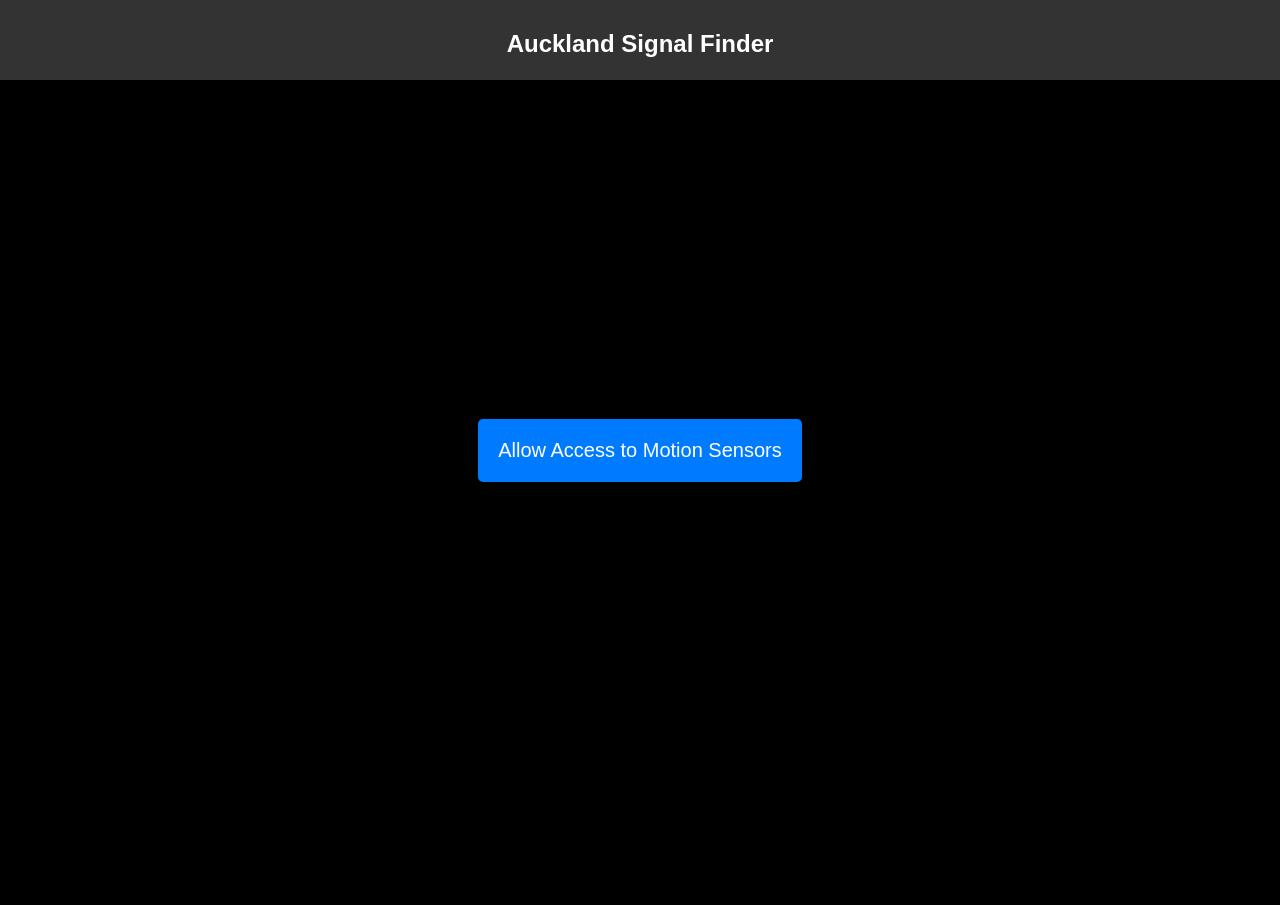
==== index.html @ 677bcf5b "Inital commit Signal Finder PWA project" ====
<!DOCTYPE html>
<html lang="en">

<head>
    <meta charset="UTF-8">
    <meta name="viewport" content="width=device-width, initial-scale=1.0">
    <link rel="icon" type="image/png" href="icon.png">
    <link rel="manifest" href="manifest.json">
    <title>Auckland Signal Finder</title>
    <style>
        body,
        html {
            height: 100dvh;
            width: 100dvw;
            margin: 0;
            font-family: Arial, sans-serif;
            background-color: black;
            display: flex;
            justify-content: center;
            align-items: center;
            overflow: hidden;
        }

        .header {
            position: fixed;
            top: 0;
            left: 0;
            width: 100vw;
            height: 60px;
            background-color: #333;
            color: white;
            padding: 10px 0;
            text-align: center;
            z-index: 1000;
        }

        .container {
            margin-top: 70px;
            padding-top: 10px;
            padding-bottom: 10px;
            display: flex;
            flex-direction: column;
            align-items: center;
            justify-content: center;
            height: calc(100vh - 80px);
            width: 100vw;
        }

        .row {
            display: flex;
            justify-content: space-evenly;
            align-items: center;
            margin-bottom: 50px;
            width: 100%;
        }

        .row:last-child {
            margin-bottom: 0;
        }

        .arrow-container {
            position: relative;
            display: flex;
            flex-direction: column;
            align-items: center;
        }

        .arrow {
            width: 100px;
            height: 100px;
            background: url('arrow.png') center/contain no-repeat;
            transform-origin: center;
        }

        #north {
            width: 175px;
            height: 175px;
            background: url('arrow-north.png') center/contain no-repeat;
            transform-origin: center;
        }

        .arrow-name {
            color: white;
            font-size: 14px;
            font-weight: bold;
            margin-top: 5px;
        }

        .info {
            color: white;
            font-size: 12px;
            text-align: center;
            margin-top: 5px;
        }

        .splash-screen {
            position: absolute;
            width: 100%;
            height: 100%;
            background: black;
            display: flex;
            justify-content: center;
            align-items: center;
            text-align: center;
            z-index: 10;
        }

        .permission-button {
            padding: 20px;
            font-size: 20px;
            cursor: pointer;
            background: #007BFF;
            color: white;
            border: none;
            border-radius: 5px;
        }
    </style>
</head>

<body>
    <div class="splash-screen">
        <button class="permission-button" id="requestPermission">Allow Access to Motion Sensors</button>
    </div>
    <div class="header">
        <h2>Auckland Signal Finder</h2>
    </div>
    <div class="container">
        <div class="row">
            <div class="arrow-container">
                <div class="arrow" id="waiatarua"></div>
                <div class="info" id="waiatarua-info"></div>
                <div class="arrow-name">Waiatarua</div>
            </div>
            <div class="arrow-container">
                <div class="arrow" id="skytower"></div>
                <div class="info" id="skytower-info"></div>
                <div class="arrow-name">Sky Tower</div>
            </div>
        </div>
        <div class="row">
            <div class="arrow-container">
                <div class="arrow" id="north"></div>
            </div>
        </div>
        <div class="row">
            <div class="arrow-container">
                <div class="arrow" id="pinehill"></div>
                <div class="info" id="pinehill-info"></div>
                <div class="arrow-name">Pine Hill</div>
            </div>
            <div class="arrow-container">
                <div class="arrow" id="remuera"></div>
                <div class="info" id="remuera-info"></div>
                <div class="arrow-name">Remuera</div>
            </div>
        </div>
    </div>

    <script>
        document.getElementById('requestPermission').addEventListener('click', async function () {
            try {
                if (typeof DeviceOrientationEvent.requestPermission === 'function') {
                    const permissionState = await DeviceOrientationEvent.requestPermission();
                    if (permissionState === 'granted') {
                        activateOrientation();
                        document.querySelector('.splash-screen').style.display = 'none';
                    } else {
                        alert('Permission not granted');
                    }
                } else {
                    // For browsers that do not require explicit permission request
                    activateOrientation();
                    document.querySelector('.splash-screen').style.display = 'none';
                }
            } catch (error) {
                console.error(error);
                alert('Error requesting permission: ' + error.message);
            }
        });

        function activateOrientation() {
            const arrows = document.querySelectorAll('.arrow');
            const declination = -20.25; // Magnetic declination for Auckland, NZ

            navigator.geolocation.getCurrentPosition(function (position) {
                const userCoords = {
                    lat: position.coords.latitude,
                    lng: position.coords.longitude
                };

                window.addEventListener("deviceorientation", function (event) {
                    const rotation = event.webkitCompassHeading || event.alpha || 0;
                    const trueRotation = rotation - declination; // Adjust rotation for magnetic declination

                    arrows.forEach((arrow, index) => {
                        const id = arrow.id;
                        const targetCoords = {
                            'waiatarua': { lat: -36.9262519, lng: 174.5679983 },
                            'skytower': { lat: -36.8493698, lng: 174.7586989 },
                            'north': userCoords,
                            'pinehill': { lat: -36.7330696, lng: 174.734787 },
                            'remuera': { lat: -36.8810292, lng: 174.8005929 }
                        }[id];

                        if (targetCoords) {
                            const { bearing, distance } = calculateBearingAndDistance(userCoords, targetCoords);
                            const arrowRotation = 360 + (bearing - trueRotation);
                            arrow.style.transform = `rotate(${arrowRotation}deg)`;
                            const infoDiv = document.getElementById(`${id}-info`);
                            if (id !== 'north') {
                                infoDiv.innerHTML = `<div>Bearing: ${Math.round(bearing)}°</div><div>Distance: ${Math.round(distance)} km</div>`;
                            }
                        }
                    });
                }, true);
            });
        }

        function calculateBearingAndDistance(fromCoords, toCoords) {
            const R = 6371; // Earth's radius in kilometers
            const lat1 = toRadians(fromCoords.lat);
            const lon1 = toRadians(fromCoords.lng);
            const lat2 = toRadians(toCoords.lat);
            const lon2 = toRadians(toCoords.lng);

            const dLat = lat2 - lat1;
            const dLon = lon2 - lon1;

            const a = Math.sin(dLat / 2) * Math.sin(dLat / 2) +
                Math.cos(lat1) * Math.cos(lat2) *
                Math.sin(dLon / 2) * Math.sin(dLon / 2);
            const c = 2 * Math.atan2(Math.sqrt(a), Math.sqrt(1 - a));
            const distance = R * c;

            const y = Math.sin(dLon) * Math.cos(lat2);
            const x = Math.cos(lat1) * Math.sin(lat2) -
                Math.sin(lat1) * Math.cos(lat2) * Math.cos(dLon);
            const bearing = Math.atan2(y, x) * 180 / Math.PI;

            return { bearing: (bearing + 360) % 360, distance };
        }

        function toRadians(degrees) {
            return degrees * Math.PI / 180;
        }

        window.addEventListener('load', function () {
            if ('serviceWorker' in navigator) {
                navigator.serviceWorker.register('service-worker.js')
                    .then(function (registration) {
                        console.log('ServiceWorker registration successful with scope: ', registration.scope);
                    })
                    .catch(function (err) {
                        console.log('ServiceWorker registration failed: ', err);
                    });
            }
        });
    </script>
</body>

</html>
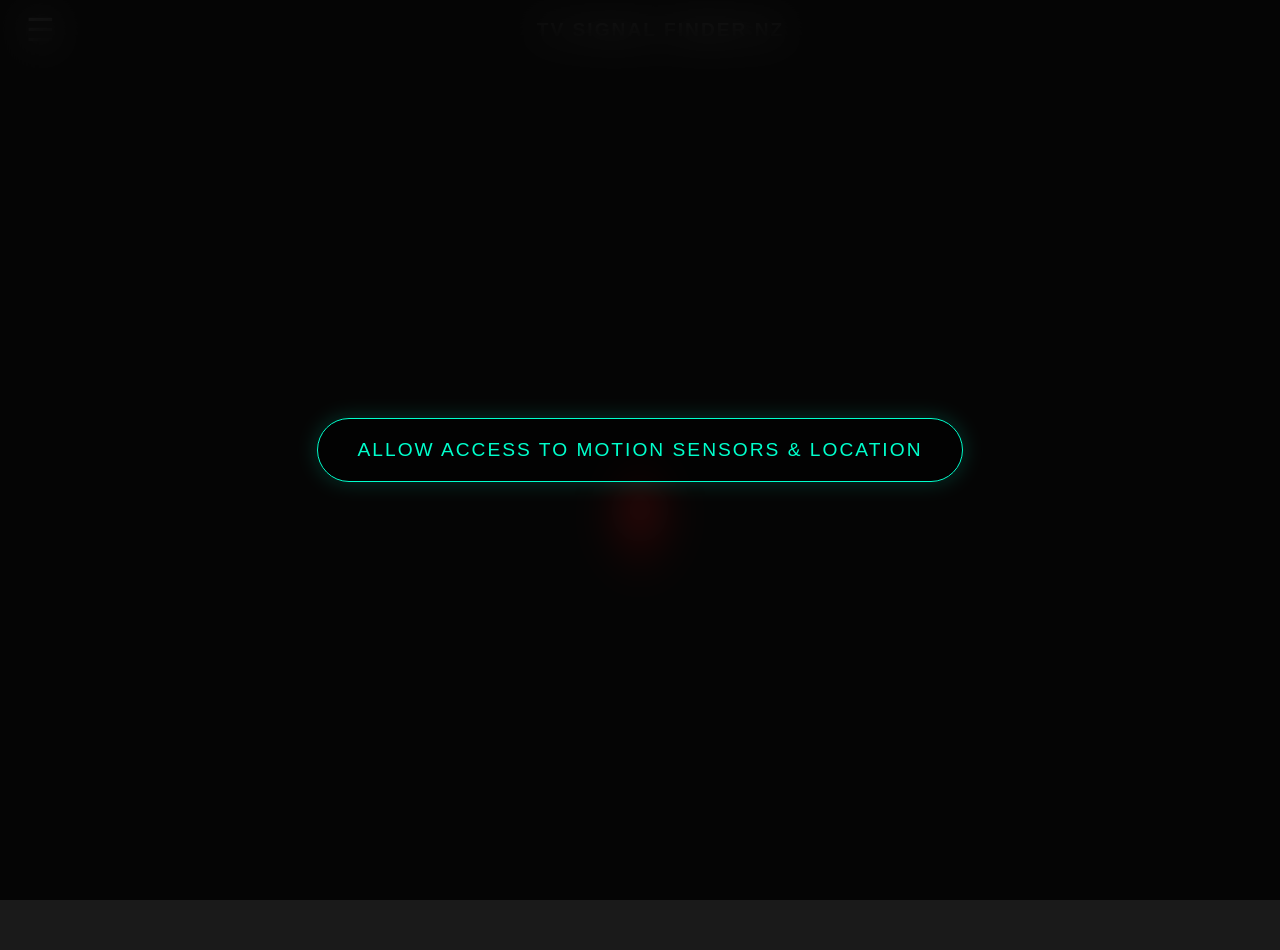
==== commit f2d22215: "Inital commit for Signal Finder" ====
--- a/index.html
+++ b/index.html
@@ -1,261 +1,83 @@
 <!DOCTYPE html>
 <html lang="en">
+  <head>
+    <meta charset="UTF-8" />
+    <meta name="viewport" content="width=device-width, initial-scale=1.0" />
+    <link rel="icon" type="image/png" href="icon.png" />
+    <link rel="manifest" href="manifest.json" />
+    <link rel="canonical" href="https://signalfinder.bettermediahub.com/" />
+    <title>Signal Finder</title>
+    <link rel="stylesheet" href="style.css" />
+  </head>
 
-<head>
-    <meta charset="UTF-8">
-    <meta name="viewport" content="width=device-width, initial-scale=1.0">
-    <link rel="icon" type="image/png" href="icon.png">
-    <link rel="manifest" href="manifest.json">
-    <title>Auckland Signal Finder</title>
-    <style>
-        body,
-        html {
-            height: 100dvh;
-            width: 100dvw;
-            margin: 0;
-            font-family: Arial, sans-serif;
-            background-color: black;
-            display: flex;
-            justify-content: center;
-            align-items: center;
-            overflow: hidden;
-        }
+  <body>
+    <!-- NEW: Backdrop for closing the menu by clicking outside -->
+    <div id="menuBackdrop"></div>
 
-        .header {
-            position: fixed;
-            top: 0;
-            left: 0;
-            width: 100vw;
-            height: 60px;
-            background-color: #333;
-            color: white;
-            padding: 10px 0;
-            text-align: center;
-            z-index: 1000;
-        }
-
-        .container {
-            margin-top: 70px;
-            padding-top: 10px;
-            padding-bottom: 10px;
-            display: flex;
-            flex-direction: column;
-            align-items: center;
-            justify-content: center;
-            height: calc(100vh - 80px);
-            width: 100vw;
-        }
-
-        .row {
-            display: flex;
-            justify-content: space-evenly;
-            align-items: center;
-            margin-bottom: 50px;
-            width: 100%;
-        }
-
-        .row:last-child {
-            margin-bottom: 0;
-        }
-
-        .arrow-container {
-            position: relative;
-            display: flex;
-            flex-direction: column;
-            align-items: center;
-        }
-
-        .arrow {
-            width: 100px;
-            height: 100px;
-            background: url('arrow.png') center/contain no-repeat;
-            transform-origin: center;
-        }
-
-        #north {
-            width: 175px;
-            height: 175px;
-            background: url('arrow-north.png') center/contain no-repeat;
-            transform-origin: center;
-        }
-
-        .arrow-name {
-            color: white;
-            font-size: 14px;
-            font-weight: bold;
-            margin-top: 5px;
-        }
-
-        .info {
-            color: white;
-            font-size: 12px;
-            text-align: center;
-            margin-top: 5px;
-        }
-
-        .splash-screen {
-            position: absolute;
-            width: 100%;
-            height: 100%;
-            background: black;
-            display: flex;
-            justify-content: center;
-            align-items: center;
-            text-align: center;
-            z-index: 10;
-        }
-
-        .permission-button {
-            padding: 20px;
-            font-size: 20px;
-            cursor: pointer;
-            background: #007BFF;
-            color: white;
-            border: none;
-            border-radius: 5px;
-        }
-    </style>
-</head>
-
-<body>
+    <!-- Splash Screen (Permission Gate) -->
     <div class="splash-screen">
-        <button class="permission-button" id="requestPermission">Allow Access to Motion Sensors</button>
-    </div>
-    <div class="header">
-        <h2>Auckland Signal Finder</h2>
-    </div>
-    <div class="container">
-        <div class="row">
-            <div class="arrow-container">
-                <div class="arrow" id="waiatarua"></div>
-                <div class="info" id="waiatarua-info"></div>
-                <div class="arrow-name">Waiatarua</div>
-            </div>
-            <div class="arrow-container">
-                <div class="arrow" id="skytower"></div>
-                <div class="info" id="skytower-info"></div>
-                <div class="arrow-name">Sky Tower</div>
-            </div>
-        </div>
-        <div class="row">
-            <div class="arrow-container">
-                <div class="arrow" id="north"></div>
-            </div>
-        </div>
-        <div class="row">
-            <div class="arrow-container">
-                <div class="arrow" id="pinehill"></div>
-                <div class="info" id="pinehill-info"></div>
-                <div class="arrow-name">Pine Hill</div>
-            </div>
-            <div class="arrow-container">
-                <div class="arrow" id="remuera"></div>
-                <div class="info" id="remuera-info"></div>
-                <div class="arrow-name">Remuera</div>
-            </div>
-        </div>
+      <button class="permission-button" id="requestPermission">
+        Allow Access to Motion Sensors & Location
+      </button>
     </div>
 
-    <script>
-        document.getElementById('requestPermission').addEventListener('click', async function () {
-            try {
-                if (typeof DeviceOrientationEvent.requestPermission === 'function') {
-                    const permissionState = await DeviceOrientationEvent.requestPermission();
-                    if (permissionState === 'granted') {
-                        activateOrientation();
-                        document.querySelector('.splash-screen').style.display = 'none';
-                    } else {
-                        alert('Permission not granted');
-                    }
-                } else {
-                    // For browsers that do not require explicit permission request
-                    activateOrientation();
-                    document.querySelector('.splash-screen').style.display = 'none';
-                }
-            } catch (error) {
-                console.error(error);
-                alert('Error requesting permission: ' + error.message);
-            }
-        });
+    <!-- Off-Canvas Menu -->
+    <div id="sideMenu">
+      <ul>
+        <li style="font-weight: bold; font-size: 1.1em; padding-bottom: 5px">
+          Filter Transmitters
+        </li>
+        <li>
+          <select id="areaSelect">
+            <option value="all">Closest 4 (Any Area)</option>
+          </select>
+        </li>
+        <li><a href="#" id="aboutLink">About This PWA</a></li>
+      </ul>
+    </div>
 
-        function activateOrientation() {
-            const arrows = document.querySelectorAll('.arrow');
-            const declination = -20.25; // Magnetic declination for Auckland, NZ
+    <!-- Header -->
+    <div class="header">
+      <button id="menuButton">☰</button>
+      <h2>TV Signal Finder NZ</h2>
+    </div>
 
-            navigator.geolocation.getCurrentPosition(function (position) {
-                const userCoords = {
-                    lat: position.coords.latitude,
-                    lng: position.coords.longitude
-                };
+    <!-- Main Content - Final Working Layout -->
+    <div class="container">
+      <!-- 1. Top Row (Arrows) -->
+      <div id="topArrows" class="arrow-row">
+        <!-- Content generated by JavaScript -->
+      </div>
 
-                window.addEventListener("deviceorientation", function (event) {
-                    const rotation = event.webkitCompassHeading || event.alpha || 0;
-                    const trueRotation = rotation - declination; // Adjust rotation for magnetic declination
+      <!-- 2. Bottom Arrows are now in the middle -->
+      <div id="bottomArrows" class="arrow-row">
+        <!-- Content generated by JavaScript -->
+      </div>
 
-                    arrows.forEach((arrow, index) => {
-                        const id = arrow.id;
-                        const targetCoords = {
-                            'waiatarua': { lat: -36.9262519, lng: 174.5679983 },
-                            'skytower': { lat: -36.8493698, lng: 174.7586989 },
-                            'north': userCoords,
-                            'pinehill': { lat: -36.7330696, lng: 174.734787 },
-                            'remuera': { lat: -36.8810292, lng: 174.8005929 }
-                        }[id];
+      <!-- 3. Compass is now on the bottom row -->
+      <div class="north-arrow-row">
+        <div class="arrow-container">
+          <div class="arrow" id="north"></div>
+        </div>
+      </div>
+    </div>
 
-                        if (targetCoords) {
-                            const { bearing, distance } = calculateBearingAndDistance(userCoords, targetCoords);
-                            const arrowRotation = 360 + (bearing - trueRotation);
-                            arrow.style.transform = `rotate(${arrowRotation}deg)`;
-                            const infoDiv = document.getElementById(`${id}-info`);
-                            if (id !== 'north') {
-                                infoDiv.innerHTML = `<div>Bearing: ${Math.round(bearing)}°</div><div>Distance: ${Math.round(distance)} km</div>`;
-                            }
-                        }
-                    });
-                }, true);
-            });
-        }
+    <!-- ABOUT MODAL -->
+    <div id="aboutOverlay" class="full-screen-modal">
+      <div id="aboutPanelContent" class="modal-content">
+        <!-- Content will be inserted here by JavaScript -->
+      </div>
+    </div>
 
-        function calculateBearingAndDistance(fromCoords, toCoords) {
-            const R = 6371; // Earth's radius in kilometers
-            const lat1 = toRadians(fromCoords.lat);
-            const lon1 = toRadians(fromCoords.lng);
-            const lat2 = toRadians(toCoords.lat);
-            const lon2 = toRadians(toCoords.lng);
+    <!-- SITE INFO PANEL (NEW STRUCTURE) -->
+    <div id="siteInfoPanel">
+    
+      <div id="siteInfoContent">
+        <!-- Content will be inserted here by JavaScript -->
+      </div>
+    </div>
 
-            const dLat = lat2 - lat1;
-            const dLon = lon2 - lon1;
-
-            const a = Math.sin(dLat / 2) * Math.sin(dLat / 2) +
-                Math.cos(lat1) * Math.cos(lat2) *
-                Math.sin(dLon / 2) * Math.sin(dLon / 2);
-            const c = 2 * Math.atan2(Math.sqrt(a), Math.sqrt(1 - a));
-            const distance = R * c;
-
-            const y = Math.sin(dLon) * Math.cos(lat2);
-            const x = Math.cos(lat1) * Math.sin(lat2) -
-                Math.sin(lat1) * Math.cos(lat2) * Math.cos(dLon);
-            const bearing = Math.atan2(y, x) * 180 / Math.PI;
-
-            return { bearing: (bearing + 360) % 360, distance };
-        }
-
-        function toRadians(degrees) {
-            return degrees * Math.PI / 180;
-        }
-
-        window.addEventListener('load', function () {
-            if ('serviceWorker' in navigator) {
-                navigator.serviceWorker.register('service-worker.js')
-                    .then(function (registration) {
-                        console.log('ServiceWorker registration successful with scope: ', registration.scope);
-                    })
-                    .catch(function (err) {
-                        console.log('ServiceWorker registration failed: ', err);
-                    });
-            }
-        });
-    </script>
-</body>
-
-</html>+    <!-- Script Tag for External JS -->
+    <script src="app.js"></script>
+  </body>
+</html>
--- a/style.css
+++ b/style.css
@@ -0,0 +1,488 @@
+/* --- Variables (Unified with Radio PWA) --- */
+:root {
+  --bg-image: url("images/bg-shinny.jpg");
+  --bg-image-sm: url("images/bg-shinny-sm.jpg");
+
+  /* Glassmorphism Colors */
+  --glass-bg: rgba(0, 0, 0, 0.6);
+  --glass-bg-dark: rgba(0, 0, 0, 0.85);
+  --glass-border: rgba(255, 255, 255, 0.1);
+
+  /* HUD Colors */
+  --hud-color: #00ffcc; /* Cyan/Teal for high-tech look */
+  --text-color: white;
+  --text-muted: rgba(255, 255, 255, 0.7);
+
+  /* Layout */
+  --border-radius: 20px;
+  --font-family: "Montserrat", -apple-system, BlinkMacSystemFont, "Segoe UI",
+    Roboto, sans-serif;
+}
+
+/* --- Base Styles --- */
+html,
+body {
+  margin: 0;
+  padding: 0;
+
+  /* Use 100% instead of dvw to prevent horizontal scrollbar glitches */
+  width: 100%;
+  height: 100dvh; /* Keep height dynamic for mobile URL bars */
+
+  font-family: var(--font-family);
+  color: var(--text-color);
+
+  /* Fallback background */
+  background-color: #1a1a1a;
+  background-image: var(--bg-image);
+  background-size: cover;
+  background-position: center;
+  background-repeat: no-repeat;
+
+  /* CRITICAL LOCKDOWN RULES: */
+  overflow: hidden; /* Cut off anything outside */
+  overscroll-behavior: none; /* Stop "Rubber-banding" / Bouncing */
+  position: fixed; /* Force the body to stay put */
+  top: 0;
+  left: 0;
+}
+
+/* --- Splash Screen (Permission Gate) --- */
+.splash-screen {
+  position: fixed;
+  top: 0;
+  left: 0;
+  right: 0;
+  bottom: 0;
+  background: rgba(0, 0, 0, 0.8);
+  backdrop-filter: blur(20px);
+  z-index: 9999;
+  display: flex;
+  justify-content: center;
+  align-items: center;
+}
+
+.permission-button {
+  background: var(--glass-bg);
+  border: 1px solid var(--hud-color);
+  color: var(--hud-color);
+  padding: 20px 40px;
+  font-size: 1.2rem;
+  border-radius: 50px;
+  cursor: pointer;
+  box-shadow: 0 0 20px rgba(0, 255, 204, 0.2);
+  transition: all 0.3s ease;
+  text-transform: uppercase;
+  letter-spacing: 2px;
+}
+
+.permission-button:hover {
+  background: var(--hud-color);
+  color: black;
+  box-shadow: 0 0 40px rgba(0, 255, 204, 0.6);
+}
+
+/* --- Header --- */
+.header {
+  position: absolute;
+  top: 0;
+  left: 0;
+  width: 100%;
+  height: 60px;
+  display: flex;
+  align-items: center;
+  padding: 0 20px;
+  z-index: 5000;
+  /* Optional: Glass header background */
+  /* background: linear-gradient(to bottom, rgba(0,0,0,0.8), transparent); */
+}
+
+.header h2 {
+  flex: 1;
+  text-align: center;
+  margin: 0;
+  font-size: 1.2rem;
+  text-transform: uppercase;
+  letter-spacing: 2px;
+  text-shadow: 0 2px 4px rgba(0, 0, 0, 0.5);
+  margin-right: 40px; /* Balance the menu button space */
+}
+
+#menuButton {
+  background: transparent;
+  border: none;
+  color: white;
+  font-size: 2rem;
+  cursor: pointer;
+  z-index: 50000; /* Ensure it floats above menus if needed */
+  position: relative;
+}
+
+/* --- Side Menu (Glass Drawer) --- */
+#menuBackdrop {
+  position: fixed;
+  top: 0;
+  left: 0;
+  width: 100%;
+  height: 100%;
+  background: rgba(0, 0, 0, 0.5);
+  backdrop-filter: blur(5px);
+
+  /* FIX: High enough to cover content, lower than menu */
+  z-index: 1900;
+  display: none;
+}
+#sideMenu {
+  position: fixed;
+  top: 0;
+  left: -100%; /* Hide completely off-screen */
+  width: 100%; /* Force Full Width */
+  height: 100%;
+
+  background: var(--glass-bg-dark);
+  backdrop-filter: blur(20px);
+  /* Remove border-right since it's full width now */
+  transition: left 0.3s ease-in-out;
+
+  /* CRITICAL: Match Radio PWA Z-Index */
+  z-index: 2000;
+
+  /* CRITICAL: Push content down so it doesn't sit under the Hamburger/Header */
+  padding-top: 80px;
+
+  display: flex;
+  flex-direction: column;
+  align-items: center;
+  gap: 20px;
+}
+
+#sideMenu ul {
+  list-style: none;
+  padding: 0;
+  text-align: center;
+  min-width: 500px;
+  max-width: 800px;
+}
+
+#sideMenu li {
+  margin-bottom: 20px;
+}
+
+#sideMenu select {
+  width: 100%;
+  padding: 10px;
+  background: rgba(255, 255, 255, 0.1);
+  border: 1px solid var(--glass-border);
+  color: white;
+  border-radius: 10px;
+  text-align: center;
+}
+
+#sideMenu a {
+  color: var(--hud-color);
+  text-decoration: none;
+  font-weight: bold;
+  text-transform: uppercase;
+  font-size: 0.9rem;
+  border: 1px solid var(--hud-color);
+  padding: 10px 20px;
+  border-radius: 20px;
+  display: inline-block;
+}
+
+/* --- Main Container (Compass HUD) --- */
+.container {
+  width: 100%;
+  height: 100%;
+  display: flex;
+  flex-direction: column;
+  justify-content: center; /* Vertically center everything */
+  align-items: center;
+  padding-bottom: 50px; /* Offset visual center */
+  overflow: hidden;
+}
+
+/* Arrow Rows */
+.arrow-row {
+  display: flex;
+  justify-content: space-around;
+  width: 100%;
+  max-width: 600px;
+  margin-bottom: 30px;
+}
+
+.north-arrow-row {
+  margin-top: 40px;
+  /* Scale North Arrow slightly larger */
+  transform: scale(1.2);
+  max-width: 100%;
+}
+
+/* --- The Arrows (HUD Style) --- */
+.arrow-container {
+  display: flex;
+  flex-direction: column;
+  align-items: center;
+  width: 120px;
+  position: relative; /* For tooltip context */
+}
+
+/* The Triangle */
+.arrow {
+  width: 0;
+  height: 0;
+  border-left: 20px solid transparent;
+  border-right: 20px solid transparent;
+  border-bottom: 60px solid rgba(255, 255, 255, 0.8);
+  margin-bottom: 10px;
+  filter: drop-shadow(0 0 10px rgba(255, 255, 255, 0.5));
+  transition: transform 0.1s linear; /* Smooth rotation */
+}
+
+/* Specific Style for North Arrow */
+#north {
+  border-bottom-color: #ff3333; /* Red */
+  filter: drop-shadow(0 0 15px rgba(255, 0, 0, 0.6));
+  position: relative;
+}
+
+#north::after {
+  content: "N";
+  position: absolute;
+
+  /* Center it horizontally */
+  left: 50%;
+  transform: translateX(-50%);
+
+  /* Push it below the triangle (border-bottom is 60px) */
+  top: 65px;
+
+  /* Styling */
+  color: #ff3333; /* Match the arrow color */
+  font-weight: 900;
+  font-size: 1.5rem;
+  text-shadow: 0 0 10px rgba(255, 0, 0, 0.8); /* Neon Glow */
+  font-family: monospace;
+}
+
+/* Info Text */
+.info {
+  width: 100%;
+  font-size: 0.8rem;
+  color: var(--hud-color);
+  text-align: center;
+  line-height: 1.4;
+  font-family: monospace; /* Tech look */
+  text-shadow: 0 0 5px rgba(0, 0, 0, 0.8);
+}
+.info div {
+  white-space: nowrap; /* Forces text to stay on one line, always */
+  overflow: visible; /* Allow it to poke out slightly if absolutely necessary */
+}
+
+.arrow-name {
+  font-size: 0.9rem;
+  font-weight: bold;
+  margin-top: 5px;
+  text-align: center;
+  text-shadow: 0 2px 4px black;
+}
+
+/* --- Site Info Panel (Pop-up) --- */
+#siteInfoPanel {
+  position: fixed;
+  bottom: -100%; /* Hidden */
+  left: 0;
+  width: 100%;
+  background: var(--glass-bg-dark);
+  backdrop-filter: blur(20px);
+  border-top: 1px solid var(--glass-border);
+  padding: 20px;
+  transition: bottom 0.3s ease-in-out;
+  z-index: 1500;
+  border-top-left-radius: 20px;
+  border-top-right-radius: 20px;
+  display: flex;
+  flex-direction: column;
+  align-items: center;
+}
+
+#siteInfoPanel.active {
+  bottom: 0; /* Visible */
+}
+
+#site-info-grid {
+  display: grid;
+  grid-template-columns: 40% 60%; /* Label - Value */
+  gap: 10px;
+  width: 100%;
+  max-width: 500px;
+  margin-bottom: 20px;
+  align-items: center;
+}
+
+.info-label {
+  color: var(--text-muted);
+  text-align: right;
+  font-size: 0.9rem;
+}
+
+.info-data {
+  color: white;
+  font-weight: bold;
+  font-size: 0.9rem;
+}
+
+#modal-polarity {
+  background: var(--hud-color);
+  color: black;
+  font-weight: bold;
+  font-size: 1.2rem; /* Made slightly larger for visibility */
+
+  /* Spacing */
+  padding: 5px 25px;
+  border-radius: 20px;
+  margin-bottom: 15px;
+
+  /* CENTERING FIXES: */
+  text-align: center; /* Center the text inside the pill */
+  width: fit-content; /* Only take as much width as needed */
+  align-self: center; /* Center the element itself in the flex column */
+  margin-left: auto; /* Backup centering technique */
+  margin-right: auto; /* Backup centering technique */
+
+  text-transform: uppercase;
+  box-shadow: 0 0 15px rgba(0, 255, 204, 0.4); /* Add a glow to match the theme */
+}
+
+/* Close Buttons */
+#panel-close-btn {
+  position: absolute;
+  top: 10px;
+  right: 20px;
+  background: transparent;
+  border: none;
+  color: white;
+  font-size: 1.5rem;
+  cursor: pointer;
+}
+
+#modal-close-btn {
+  background: rgba(255, 255, 255, 0.1);
+  border: 1px solid white;
+  color: white;
+  padding: 12px 0; /* Vertical padding only, width handles horizontal */
+  border-radius: 20px;
+  cursor: pointer;
+  font-size: 1rem;
+
+  /* CENTERING FIXES: */
+  width: 80%; /* Take up most of the panel width */
+  max-width: 300px; /* But don't get massive on desktop */
+  display: block; /* Force block behavior */
+  margin-top: 10px; /* Space from grid */
+
+  /* Flex parent handles alignment, but this ensures it behaves */
+  align-self: center;
+  text-align: center;
+}
+
+#modal-close-btn:hover {
+  background: rgba(255, 255, 255, 0.2);
+}
+
+/* --- About Overlay (Full Screen) --- */
+.full-screen-modal {
+  position: fixed;
+  top: 0;
+  left: 0;
+  width: 100%;
+  height: 100%;
+  background: rgba(0, 0, 0, 0.9);
+  backdrop-filter: blur(10px);
+  z-index: 3000;
+  display: none; /* JS Toggles this */
+  justify-content: center;
+  align-items: center;
+  padding: 0px;
+}
+
+.modal-content {
+  background: var(--glass-bg);
+  border: 1px solid var(--glass-border);
+  padding: 30px;
+  border-radius: 20px;
+  max-width: 600px;
+  max-height: 90vh;
+  overflow-y: auto;
+}
+
+/* Tech Badges (Re-used from Radio) */
+.tech-badge {
+  background: rgba(255, 255, 255, 0.15);
+  border: 1px solid rgba(255, 255, 255, 0.3);
+  padding: 4px 10px;
+  border-radius: 12px;
+  font-size: 0.75rem;
+  color: white;
+  display: inline-block;
+  margin: 2px;
+}
+
+#areaSelect {
+  /* Strip native styling so we can use our custom SVG */
+  -webkit-appearance: none;
+  -moz-appearance: none;
+  appearance: none;
+
+  width: 100%;
+  padding: 12px 40px 12px 15px; /* Room for arrow */
+
+  /* Glass Style */
+  background-color: rgba(0, 0, 0, 0.6);
+  border: 1px solid var(--hud-color);
+  color: white;
+  border-radius: 10px;
+  font-size: 1rem;
+  text-align: center;
+  text-align-last: center; /* Centers text in some browsers */
+  cursor: pointer;
+  outline: none;
+
+  /* The Neon Arrow SVG */
+  background-image: url("data:image/svg+xml;charset=US-ASCII,%3Csvg%20xmlns%3D%22http%3A%2F%2Fwww.w3.org%2F2000%2Fsvg%22%20width%3D%22292.4%22%20height%3D%22292.4%22%3E%3Cpath%20fill%3D%22%2300ffcc%22%20d%3D%22M287%2069.4a17.6%2017.6%200%200%200-13-5.4H18.4c-5%200-9.3%201.8-12.9%205.4A17.6%2017.6%200%200%200%200%2082.2c0%205%201.8%209.3%205.4%2012.9l128%20127.9c3.6%203.6%207.8%205.4%2012.8%205.4s9.2-1.8%2012.8-5.4L287%2095c3.5-3.5%205.4-7.8%205.4-12.8%200-5-1.9-9.2-5.5-12.8z%22%2F%3E%3C%2Fsvg%3E");
+  background-repeat: no-repeat;
+  background-position: right 15px top 50%;
+  background-size: 12px auto;
+}
+
+#areaSelect option {
+  background-color: #111; /* Solid black options */
+  color: white;
+}
+
+/* Mobile Tweak */
+@media (max-width: 768px) {
+  body {
+    background-image: var(--bg-image-sm);
+  }
+
+  .permission-button {
+    /* Make it smaller */
+    padding: 15px 20px;
+    font-size: 0.9rem;
+
+    /* Stop it from touching the edges */
+    width: 80%;
+    max-width: 300px;
+
+    /* Center text just in case it wraps */
+    text-align: center;
+    line-height: 1.4;
+  }
+
+  #sideMenu ul {
+    min-width: 300px;
+    max-width: 500px;
+  }
+}
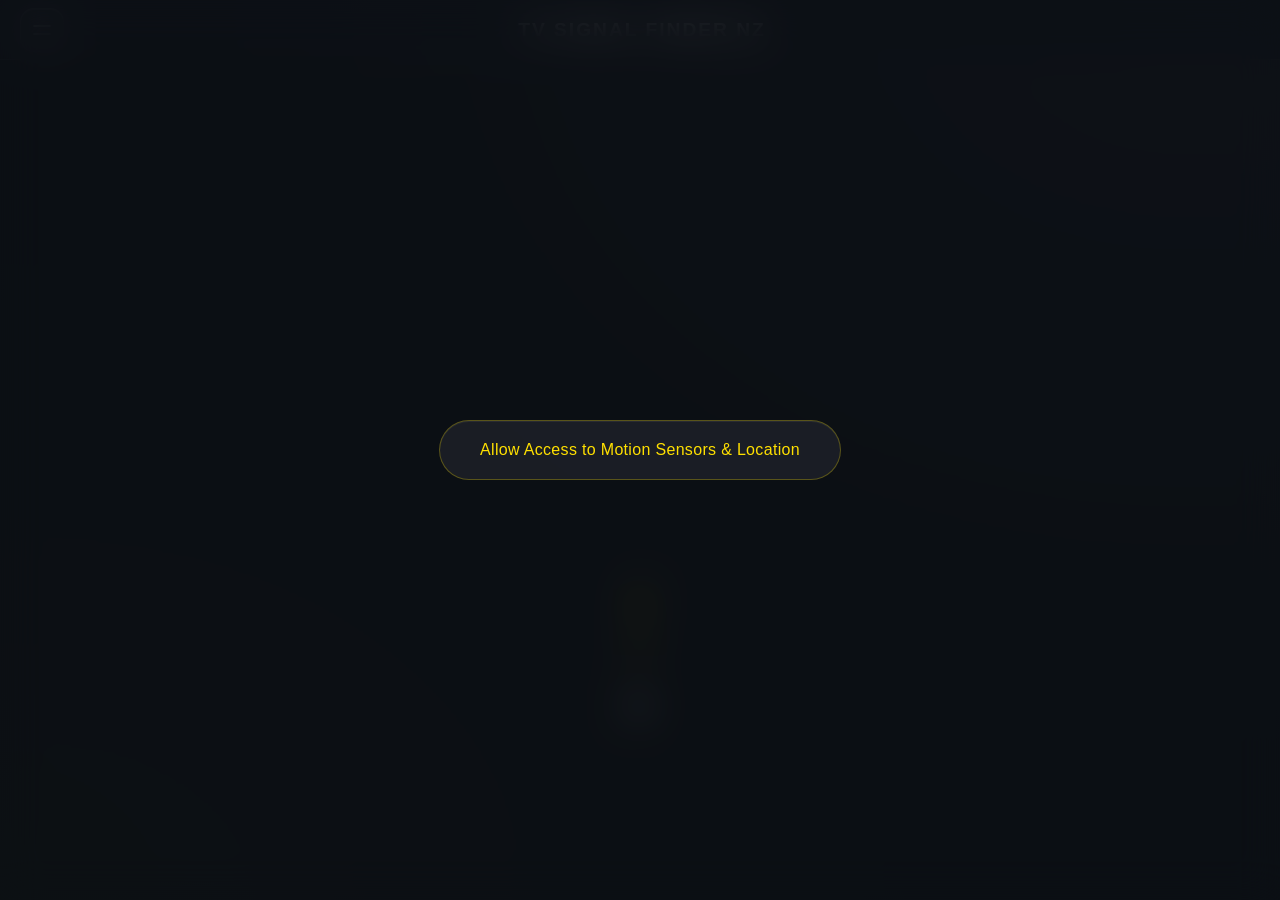
==== commit 5eb3c291: "Update Signal Finder to version 5.16" ====
--- a/index.html
+++ b/index.html
@@ -7,7 +7,12 @@
     <link rel="manifest" href="manifest.json" />
     <link rel="canonical" href="https://signalfinder.bettermediahub.com/" />
     <title>Signal Finder</title>
-    <link rel="stylesheet" href="style.css" />
+    <link rel="stylesheet" href="./CSS/main.css" />
+    <link rel="stylesheet" href="./CSS/compass.css" />
+    <link rel="stylesheet" href="./CSS/transmitter.css" />
+    <link rel="stylesheet" href="./CSS/menu.css" />
+    <link rel="stylesheet" href="./CSS/about.css" />
+    <link rel="stylesheet" href="./CSS/glass.css" />
   </head>
 
   <body>
@@ -78,6 +83,6 @@
     </div>
 
     <!-- Script Tag for External JS -->
-    <script src="app.js"></script>
+   <script type="module" src="./JS/app.js"></script>
   </body>
 </html>
--- a/CSS/main.css
+++ b/CSS/main.css
@@ -0,0 +1,123 @@
+/* Shared page styles. Load before compass.css. */
+
+/* --- Variables (Unified with Radio PWA) --- */
+:root {
+  /* Glassmorphism Colors */
+  --glass-bg: rgba(0, 0, 0, 0.6);
+  --glass-bg-dark: rgba(0, 0, 0, 0.85);
+  --glass-border: rgba(255, 255, 255, 0.1);
+
+  /* HUD Colors */
+  --hud-color: #00ffcc; /* Cyan/Teal for high-tech look */
+  --text-color: white;
+  --text-muted: rgba(255, 255, 255, 0.7);
+
+  /* Layout */
+  --border-radius: 20px;
+  --font-family: "Montserrat", -apple-system, BlinkMacSystemFont, "Segoe UI",
+    Roboto, sans-serif;
+}
+
+/* --- Base Styles --- */
+html,
+body {
+  margin: 0;
+  padding: 0;
+
+  /* Use 100% instead of dvw to prevent horizontal scrollbar glitches */
+  width: 100%;
+  height: 100dvh; /* Keep height dynamic for mobile URL bars */
+
+  font-family: var(--font-family);
+  color: var(--text-color);
+
+  /* Page background */
+  background-color: #1a1a1a;
+
+  /* CRITICAL LOCKDOWN RULES: */
+  overflow: hidden; /* Cut off anything outside */
+  overscroll-behavior: none; /* Stop "Rubber-banding" / Bouncing */
+  position: fixed; /* Force the body to stay put */
+  top: 0;
+  left: 0;
+}
+
+/* --- Splash Screen (Permission Gate) --- */
+.splash-screen {
+  position: fixed;
+  top: 0;
+  left: 0;
+  right: 0;
+  bottom: 0;
+  background: rgba(0, 0, 0, 0.8);
+  backdrop-filter: blur(20px);
+  z-index: 9999;
+  display: flex;
+  justify-content: center;
+  align-items: center;
+}
+
+.permission-button {
+  background: var(--glass-bg);
+  border: 1px solid var(--hud-color);
+  color: var(--hud-color);
+  padding: 20px 40px;
+  font-size: 1.2rem;
+  border-radius: 50px;
+  cursor: pointer;
+  box-shadow: 0 0 20px rgba(0, 255, 204, 0.2);
+  transition: all 0.3s ease;
+  text-transform: uppercase;
+  letter-spacing: 2px;
+}
+
+.permission-button:hover {
+  background: var(--hud-color);
+  color: black;
+  box-shadow: 0 0 40px rgba(0, 255, 204, 0.6);
+}
+
+/* --- Header --- */
+.header {
+  box-sizing: border-box;
+  position: absolute;
+  top: 0;
+  left: 0;
+  width: 100%;
+  height: 60px;
+  display: flex;
+  align-items: center;
+  padding: 0 20px;
+  z-index: 5000;
+  /* Optional: Glass header background */
+  /* background: linear-gradient(to bottom, rgba(0,0,0,0.8), transparent); */
+}
+
+.header h2 {
+  flex: 1;
+  text-align: center;
+  margin: 0;
+  font-size: 1.2rem;
+  text-transform: uppercase;
+  letter-spacing: 2px;
+  text-shadow: 0 2px 4px rgba(0, 0, 0, 0.5);
+  margin-right: 40px; /* Balance the menu button space */
+}
+
+/* Mobile Tweak */
+@media (max-width: 768px) {
+  .permission-button {
+    /* Make it smaller */
+    padding: 15px 20px;
+    font-size: 0.9rem;
+
+    /* Stop it from touching the edges */
+    width: 80%;
+    max-width: 300px;
+
+    /* Center text just in case it wraps */
+    text-align: center;
+    line-height: 1.4;
+  }
+
+}
--- a/CSS/compass.css
+++ b/CSS/compass.css
@@ -0,0 +1,144 @@
+/* Compass display styles. Uses shared variables from main.css. */
+:root {
+  --pointer-color: #ffe000;
+}
+
+.container {
+  box-sizing: border-box;
+  width: 100%;
+  height: 100%;
+  display: flex;
+  flex-direction: column;
+  justify-content: space-evenly;
+  align-items: center;
+  gap: 0;
+  padding: 60px 20px 0;
+  overflow: auto;
+}
+
+.arrow-row {
+  display: flex;
+  justify-content: space-evenly;
+  gap: 20px;
+  width: 100%;
+  max-width: 500px;
+  margin-bottom: 0;
+  flex-shrink: 0;
+}
+
+.arrow-container {
+  box-sizing: border-box;
+  display: flex;
+  flex-direction: column;
+  align-items: center;
+  gap: 8px;
+  width: 156px;
+  min-width: 0;
+  position: relative;
+}
+
+.arrow-row .arrow-container {
+  padding: 8px 4px;
+  border: 0;
+  border-radius: 8px;
+  background: transparent;
+  cursor: pointer;
+  -webkit-tap-highlight-color: transparent;
+  touch-action: manipulation;
+}
+
+.arrow-row .arrow-container:focus-visible {
+  outline: 2px solid var(--pointer-color);
+  outline-offset: 3px;
+}
+
+.arrow-row .arrow-container:active {
+  background: rgba(255, 224, 0, 0.035);
+}
+
+/* A fixed square gives the SVG a stable centre of rotation. */
+.arrow {
+  box-sizing: border-box;
+  display: grid;
+  place-items: center;
+  flex-shrink: 0;
+  width: 96px;
+  height: 96px;
+  margin: 0 0 6px;
+  border: 0;
+  background: transparent;
+  color: var(--pointer-color);
+  transform-origin: 50% 50%;
+  /* Heading smoothing is already supplied by the compass module. */
+}
+
+.pointer-svg {
+  display: block;
+  width: 88px;
+  height: 88px;
+  pointer-events: none;
+}
+
+.north-arrow-row {
+  margin-top: 0;
+  max-width: 100%;
+  flex-shrink: 0;
+}
+
+.north-arrow-row .arrow-container {
+  gap: 8px;
+}
+
+#north {
+  width: 104px;
+  height: 104px;
+  margin-bottom: 0;
+  color: var(--pointer-color);
+}
+
+#north .pointer-svg {
+  width: 96px;
+  height: 96px;
+}
+
+.north-label {
+  color: #d9dde2;
+  font-size: 2rem;
+  font-weight: 600;
+  letter-spacing: 0.08em;
+  line-height: 1.4;
+}
+
+.info {
+  width: 100%;
+  display: flex;
+  justify-content: center;
+  align-items: baseline;
+  gap: 8px;
+  font-size: 0.875rem;
+  color: #aaaeb2;
+  text-align: center;
+  line-height: 1.5;
+  font-family: inherit;
+  font-variant-numeric: tabular-nums;
+}
+
+.info div {
+  white-space: nowrap;
+}
+
+.info-separator {
+  color: #666a6e;
+}
+
+.arrow-name {
+  width: 100%;
+  font-size: 1.0625rem;
+  font-weight: 500;
+  letter-spacing: 0.01em;
+  color: #f1f2f3;
+  line-height: 1.35;
+  text-align: center;
+  overflow-wrap: anywhere;
+}
+
--- a/CSS/transmitter.css
+++ b/CSS/transmitter.css
@@ -0,0 +1,211 @@
+/* Transmitter sheet. Load after main.css and compass.css. */
+
+#siteInfoBackdrop {
+  position: fixed;
+  inset: 0;
+  z-index: 6000;
+  background: rgba(0, 0, 0, 0.46);
+  opacity: 0;
+  visibility: hidden;
+  pointer-events: none;
+  transition: opacity 280ms ease, visibility 0s linear 280ms;
+}
+
+#siteInfoBackdrop.active {
+  opacity: 1;
+  visibility: visible;
+  pointer-events: auto;
+  transition-delay: 0s;
+}
+
+#siteInfoPanel {
+  box-sizing: border-box;
+  position: fixed;
+  top: max(64px, env(safe-area-inset-top));
+  bottom: 0;
+  left: 0;
+  right: 0;
+  z-index: 6100;
+  overflow: hidden;
+  border: 1px solid rgba(255, 255, 255, 0.08);
+  border-bottom: 0;
+  border-radius: 24px 24px 0 0;
+  background: #1a1a1a;
+  box-shadow: 0 -12px 48px rgba(0, 0, 0, 0.2);
+  transform: translateY(calc(100% + 2px));
+  visibility: hidden;
+  pointer-events: none;
+  transition: transform 320ms cubic-bezier(0.22, 1, 0.36, 1), visibility 0s linear 320ms;
+}
+
+#siteInfoPanel.active {
+  transform: translateY(0);
+  visibility: visible;
+  pointer-events: auto;
+  transition-delay: 0s;
+}
+
+#siteInfoContent {
+  box-sizing: border-box;
+  width: 100%;
+  height: 100%;
+  overflow-y: auto;
+  overscroll-behavior: contain;
+  -webkit-overflow-scrolling: touch;
+  touch-action: pan-y;
+  cursor: pointer;
+  scrollbar-width: thin;
+  scrollbar-color: #454545 transparent;
+}
+
+#siteInfoContent::-webkit-scrollbar {
+  width: 4px;
+}
+
+#siteInfoContent::-webkit-scrollbar-thumb {
+  background: #454545;
+  border-radius: 4px;
+}
+
+/* The chevron is also an accessible close button, with no visible label. */
+.site-sheet-close {
+  position: sticky;
+  top: 0;
+  z-index: 1;
+  display: grid;
+  place-items: center;
+  width: 100%;
+  height: 44px;
+  padding: 0;
+  border: 0;
+  background: #1a1a1a;
+  color: #aaaeb2;
+  cursor: pointer;
+  -webkit-tap-highlight-color: transparent;
+}
+
+.site-sheet-close svg {
+  width: 56px;
+  height: 14px;
+  fill: none;
+  stroke: currentColor;
+  stroke-width: 2;
+  stroke-linecap: round;
+  stroke-linejoin: round;
+  pointer-events: none;
+}
+
+.site-sheet-close:focus-visible {
+  outline: 2px solid var(--pointer-color, #ffe000);
+  outline-offset: -5px;
+}
+
+.site-sheet-body {
+  box-sizing: border-box;
+  width: 100%;
+  max-width: 560px;
+  margin: 0 auto;
+  padding: 2px 24px calc(24px + env(safe-area-inset-bottom));
+}
+
+.site-heading {
+  text-align: center;
+}
+
+.site-heading h3 {
+  margin: 0;
+  color: #f1f2f3;
+  font-size: clamp(1.375rem, 5vw, 1.75rem);
+  font-weight: 500;
+  line-height: 1.25;
+  overflow-wrap: anywhere;
+}
+
+.site-heading p {
+  margin: 6px 0 0;
+  color: #aaaeb2;
+  font-size: 0.875rem;
+  line-height: 1.4;
+}
+
+.site-aiming {
+  display: grid;
+  place-items: center;
+  margin: 10px 0;
+}
+
+#siteInfoPanel .site-pointer {
+  width: clamp(136px, 24dvh, 240px);
+  height: clamp(136px, 24dvh, 240px);
+  margin: 0;
+}
+
+.site-pointer .pointer-svg {
+  width: 100%;
+  height: 100%;
+}
+
+.site-summary {
+  display: flex;
+  justify-content: center;
+  gap: clamp(28px, 10vw, 64px);
+  font-variant-numeric: tabular-nums;
+  text-align: center;
+}
+
+.site-summary > div {
+  display: flex;
+  flex-direction: column;
+  gap: 4px;
+}
+
+.site-summary strong {
+  color: #f1f2f3;
+  font-size: 1.625rem;
+  font-weight: 500;
+  line-height: 1.2;
+}
+
+.site-summary small {
+  font-size: 0.875rem;
+  font-weight: 400;
+  color: #aaaeb2;
+}
+
+.site-summary span {
+  color: #aaaeb2;
+  font-size: 0.75rem;
+  line-height: 1.4;
+}
+
+.site-details {
+  margin: 24px 0 0;
+  border-top: 1px solid rgba(255, 255, 255, 0.09);
+  font-size: 0.9375rem;
+  line-height: 1.45;
+}
+
+.site-details > div {
+  display: grid;
+  grid-template-columns: 90px minmax(0, 1fr);
+  gap: 16px;
+  padding: 10px 0;
+  border-bottom: 1px solid rgba(255, 255, 255, 0.055);
+}
+
+.site-details dt {
+  color: #aaaeb2;
+}
+
+.site-details dd {
+  margin: 0;
+  color: #f1f2f3;
+  overflow-wrap: anywhere;
+}
+
+@media (prefers-reduced-motion: reduce) {
+  #siteInfoPanel,
+  #siteInfoBackdrop {
+    transition: none;
+  }
+}
--- a/CSS/menu.css
+++ b/CSS/menu.css
@@ -0,0 +1,223 @@
+/* Settings drawer. Load after main.css and compass.css. */
+
+#menuButton,
+.menu-close {
+  display: grid;
+  place-items: center;
+  width: 44px;
+  height: 44px;
+  padding: 0;
+  border: 0;
+  border-radius: 10px;
+  background: transparent;
+  color: #f1f2f3;
+  cursor: pointer;
+  -webkit-tap-highlight-color: transparent;
+}
+
+#menuButton svg,
+.menu-close svg,
+.menu-about svg {
+  width: 24px;
+  height: 24px;
+  fill: none;
+  stroke: currentColor;
+  stroke-width: 1.6;
+  stroke-linecap: round;
+  stroke-linejoin: round;
+}
+
+#menuBackdrop {
+  position: fixed;
+  inset: 0;
+  z-index: 5400;
+  background: rgba(0, 0, 0, 0.5);
+  opacity: 0;
+  visibility: hidden;
+  pointer-events: none;
+  transition: opacity 350ms ease, visibility 0s linear 350ms;
+}
+
+#menuBackdrop.active {
+  opacity: 1;
+  visibility: visible;
+  pointer-events: auto;
+  transition-delay: 0s;
+}
+
+#sideMenu {
+  box-sizing: border-box;
+  position: fixed;
+  inset: 0 auto 0 0;
+  z-index: 5500;
+  width: min(360px, calc(100% - 28px));
+  padding: calc(28px + env(safe-area-inset-top)) 24px calc(24px + env(safe-area-inset-bottom));
+  overflow-y: auto;
+  overscroll-behavior: contain;
+  background: #1a1a1a;
+  border-right: 1px solid rgba(255, 255, 255, 0.08);
+  transform: translateX(-100%);
+  visibility: hidden;
+  transition: transform 450ms cubic-bezier(0.22, 1, 0.36, 1), visibility 0s linear 450ms;
+}
+
+#sideMenu.active {
+  transform: translateX(0);
+  visibility: visible;
+  transition-delay: 0s;
+}
+
+.menu-heading {
+  display: flex;
+  align-items: center;
+  justify-content: space-between;
+  gap: 16px;
+  margin-bottom: 40px;
+}
+
+.menu-eyebrow {
+  margin: 0 0 8px;
+  color: var(--pointer-color, #ffe000);
+  font-size: 0.6875rem;
+  font-weight: 600;
+  letter-spacing: 0.15em;
+}
+
+.menu-heading h2 {
+  margin: 0;
+  color: #f1f2f3;
+  font-size: 1.625rem;
+  font-weight: 500;
+}
+
+.menu-label {
+  display: block;
+  color: #f1f2f3;
+  font-size: 0.9375rem;
+  font-weight: 500;
+  line-height: 1.4;
+}
+
+.menu-area-control {
+  margin-top: 12px;
+}
+
+#areaSelect {
+  box-sizing: border-box;
+  appearance: none;
+  -webkit-appearance: none;
+  width: 100%;
+  min-height: 50px;
+  padding: 12px 40px 12px 14px;
+  border: 1px solid rgba(255, 255, 255, 0.14);
+  border-radius: 12px;
+  background-color: #222;
+  background-image: url("data:image/svg+xml,%3Csvg xmlns='http://www.w3.org/2000/svg' viewBox='0 0 16 16'%3E%3Cpath d='m4 6 4 4 4-4' fill='none' stroke='%23ffe000' stroke-width='1.5' stroke-linecap='round' stroke-linejoin='round'/%3E%3C/svg%3E");
+  background-position: right 14px center;
+  background-size: 16px;
+  background-repeat: no-repeat;
+  color: #f1f2f3;
+  font-family: inherit;
+  font-size: 1rem;
+  cursor: pointer;
+}
+
+#areaSelect option {
+  background: #222;
+  color: #f1f2f3;
+}
+
+.menu-setting {
+  display: grid;
+  grid-template-columns: minmax(0, 1fr) 48px;
+  align-items: center;
+  gap: 16px;
+  margin-top: 28px;
+  padding: 26px 0;
+  border-top: 1px solid rgba(255, 255, 255, 0.09);
+  border-bottom: 1px solid rgba(255, 255, 255, 0.09);
+}
+
+.menu-status {
+  margin: 7px 0 0;
+  color: #aaaeb2;
+  font-size: 0.8125rem;
+  line-height: 1.5;
+}
+
+.menu-switch {
+  box-sizing: border-box;
+  position: relative;
+  width: 48px;
+  height: 44px;
+  padding: 0;
+  border: 0;
+  background: transparent;
+  cursor: pointer;
+  -webkit-tap-highlight-color: transparent;
+}
+
+.menu-switch::before {
+  content: "";
+  position: absolute;
+  inset: 8px 0;
+  border-radius: 20px;
+  background: #454545;
+  transition: background-color 180ms ease;
+}
+
+.menu-switch::after {
+  content: "";
+  position: absolute;
+  top: 11px;
+  left: 3px;
+  width: 22px;
+  height: 22px;
+  border-radius: 50%;
+  background: #fff;
+  transition: transform 180ms ease, background-color 180ms ease;
+}
+
+.menu-switch[aria-checked="true"]::before {
+  background: var(--pointer-color, #ffe000);
+}
+
+.menu-switch[aria-checked="true"]::after {
+  transform: translateX(20px);
+  background: #1a1a1a;
+}
+
+.menu-switch:disabled {
+  opacity: 0.4;
+  cursor: default;
+}
+
+.menu-about {
+  display: flex;
+  align-items: center;
+  justify-content: space-between;
+  gap: 16px;
+  min-height: 52px;
+  margin-top: 12px;
+  color: #f1f2f3;
+  font-size: 0.9375rem;
+  text-decoration: none;
+}
+
+.menu-about svg {
+  width: 18px;
+  height: 18px;
+  color: #aaaeb2;
+}
+
+#sideMenu :focus-visible,
+#menuButton:focus-visible {
+  outline: 2px solid var(--pointer-color, #ffe000);
+  outline-offset: 4px;
+}
+
+@media (prefers-reduced-motion: reduce) {
+  #sideMenu, #menuBackdrop, .menu-switch::before, .menu-switch::after {
+    transition: none;
+  }
+}
--- a/CSS/about.css
+++ b/CSS/about.css
@@ -0,0 +1,126 @@
+/* About panel. Load after the shared styles. */
+
+#aboutOverlay {
+  box-sizing: border-box;
+  position: fixed;
+  inset: 0;
+  z-index: 5800;
+  display: none;
+  justify-content: center;
+  align-items: flex-end;
+  background: rgba(0, 0, 0, 0.5);
+}
+
+#aboutPanelContent {
+  box-sizing: border-box;
+  width: 100%;
+  max-width: 680px;
+  height: calc(100dvh - max(64px, env(safe-area-inset-top)));
+  padding: 28px 24px calc(28px + env(safe-area-inset-bottom));
+  overflow-y: auto;
+  overscroll-behavior: contain;
+  -webkit-overflow-scrolling: touch;
+  scrollbar-width: thin;
+  scrollbar-color: #454545 transparent;
+  border: 1px solid rgba(255, 255, 255, 0.08);
+  border-bottom: 0;
+  border-radius: 24px 24px 0 0;
+  background: #1a1a1a;
+  color: #f1f2f3;
+  box-shadow: 0 -12px 48px rgba(0, 0, 0, 0.2);
+  animation: about-enter 450ms cubic-bezier(0.22, 1, 0.36, 1);
+}
+
+#aboutPanelContent h2 {
+  margin: 0;
+  font-size: 1.375rem;
+  font-weight: 500;
+  line-height: 1.3;
+  text-align: center;
+}
+
+.about-tagline {
+  margin: 8px 0 30px;
+  color: #aaaeb2;
+  font-size: 0.8125rem;
+  line-height: 1.5;
+  text-align: center;
+}
+
+.about-section + .about-section {
+  margin-top: 30px;
+}
+
+.about-section h4 {
+  margin: 0 0 14px;
+  padding-bottom: 12px;
+  border-bottom: 1px solid rgba(255, 255, 255, 0.09);
+  color: var(--pointer-color, #ffe000);
+  font-size: 0.8125rem;
+  font-weight: 500;
+  letter-spacing: 0.06em;
+  line-height: 1.4;
+}
+
+.about-section p {
+  margin: 0;
+  color: #b8bcc0;
+  font-size: 0.9375rem;
+  line-height: 1.65;
+}
+
+.about-section strong {
+  color: #f1f2f3;
+  font-weight: 500;
+}
+
+.about-badges {
+  display: flex;
+  flex-wrap: wrap;
+  gap: 7px;
+  margin-top: 16px;
+}
+
+.tech-badge {
+  display: inline-block;
+  padding: 5px 9px;
+  border: 1px solid rgba(255, 255, 255, 0.08);
+  border-radius: 8px;
+  background: rgba(255, 255, 255, 0.025);
+  color: #aaaeb2;
+  font-size: 0.6875rem;
+  line-height: 1.4;
+}
+
+.about-actions {
+  margin-top: 32px;
+}
+
+#about-close-btn {
+  box-sizing: border-box;
+  width: 100%;
+  min-height: 48px;
+  padding: 12px 20px;
+  border: 1px solid rgba(255, 224, 0, 0.25);
+  border-radius: 12px;
+  background: rgba(255, 224, 0, 0.035);
+  color: var(--pointer-color, #ffe000);
+  font-family: inherit;
+  font-size: 0.9375rem;
+  font-weight: 500;
+  cursor: pointer;
+}
+
+#about-close-btn:focus-visible {
+  outline: 2px solid var(--pointer-color, #ffe000);
+  outline-offset: 4px;
+}
+
+@keyframes about-enter {
+  from { opacity: 0; transform: translateY(32px); }
+  to { opacity: 1; transform: translateY(0); }
+}
+
+@media (prefers-reduced-motion: reduce) {
+  #aboutPanelContent { animation: none; }
+}
--- a/CSS/glass.css
+++ b/CSS/glass.css
@@ -0,0 +1,170 @@
+/* Final visual layer. Load LAST, after menu.css, transmitter.css and about.css.
+   Tune --sf-glass-tint to adjust opacity without changing layout or behaviour. */
+
+:root {
+  --sf-glass-tint: rgba(27, 31, 38, 0.82);
+  --sf-glass-edge: rgba(255, 255, 255, 0.14);
+  --sf-glass-blur: 24px;
+  --sf-glass-shadow: 0 -8px 48px rgba(0, 0, 0, 0.22),
+    inset 0 1px 0 rgba(255, 255, 255, 0.1);
+}
+
+/* A restrained ambient backdrop; no image files are required. */
+html {
+  background-color: #14171b;
+}
+
+body {
+  background-color: #14171b;
+  background-image:
+    radial-gradient(ellipse at 95% 0%, rgba(145, 169, 200, 0.075), transparent 60%),
+    radial-gradient(ellipse at 0% 100%, rgba(255, 224, 0, 0.025), transparent 55%);
+}
+
+.splash-screen {
+  background: rgba(10, 13, 18, 0.78);
+}
+
+.permission-button {
+  border-color: rgba(255, 224, 0, 0.28);
+  background: rgba(30, 34, 41, 0.85);
+  color: var(--pointer-color, #ffe000);
+  box-shadow: inset 0 1px 0 rgba(255, 255, 255, 0.06);
+  font-size: 1rem;
+  letter-spacing: 0.02em;
+  text-transform: none;
+}
+
+.permission-button:hover,
+.permission-button:focus-visible {
+  background: rgba(255, 224, 0, 0.08);
+  color: var(--pointer-color, #ffe000);
+  box-shadow: inset 0 1px 0 rgba(255, 255, 255, 0.08);
+}
+
+.header {
+  background: #1c2026;
+  border-bottom: 1px solid rgba(255, 255, 255, 0.07);
+}
+
+#menuButton {
+  border: 1px solid rgba(255, 255, 255, 0.1);
+  border-radius: 14px;
+  background: rgba(255, 255, 255, 0.035);
+  box-shadow: inset 0 1px 0 rgba(255, 255, 255, 0.07);
+}
+
+#sideMenu,
+#siteInfoPanel,
+#aboutPanelContent {
+  background: #1c2026;
+  border-color: var(--sf-glass-edge);
+  box-shadow: var(--sf-glass-shadow);
+}
+
+#menuBackdrop,
+#siteInfoBackdrop,
+#aboutOverlay {
+  background: rgba(0, 0, 0, 0.3);
+}
+
+.site-sheet-close {
+  background: linear-gradient(to bottom, rgba(28, 32, 39, 0.96), rgba(28, 32, 39, 0.85));
+  color: #c5cbd2;
+}
+
+#areaSelect {
+  background-color: rgba(255, 255, 255, 0.045);
+  border-color: rgba(255, 255, 255, 0.14);
+  box-shadow: inset 0 1px 0 rgba(255, 255, 255, 0.035);
+}
+
+#areaSelect option {
+  background-color: #1c2026;
+}
+
+.menu-switch::before {
+  box-shadow: inset 0 1px 1px rgba(255, 255, 255, 0.1);
+}
+
+.tech-badge {
+  background: rgba(255, 255, 255, 0.035);
+}
+
+/* Transmitter facts: one location line, three key facts, then channels. */
+.site-details {
+  display: grid;
+  grid-template-columns: repeat(3, minmax(0, 1fr));
+  gap: 22px 14px;
+  margin-top: 26px;
+  padding-top: 22px;
+  border-top: 1px solid rgba(255, 255, 255, 0.1);
+}
+
+.site-details > div {
+  display: flex;
+  flex-direction: column;
+  gap: 7px;
+  min-width: 0;
+  padding: 0;
+  border: 0;
+}
+
+.site-details > div:first-child,
+.site-details > div:last-child {
+  grid-column: 1 / -1;
+}
+
+.site-details dt {
+  color: #b5bdc7;
+  font-size: 0.6875rem;
+  font-weight: 500;
+  letter-spacing: 0.06em;
+  line-height: 1.4;
+  text-transform: uppercase;
+}
+
+.site-details dd {
+  color: #f3f5f7;
+  font-size: 0.9375rem;
+  font-weight: 500;
+  line-height: 1.45;
+  font-variant-numeric: tabular-nums;
+}
+
+/* Blur only the surfaces behind content; arrows and type remain sharp. */
+@supports ((backdrop-filter: blur(1px)) or (-webkit-backdrop-filter: blur(1px))) {
+  .header {
+    background: rgba(25, 29, 35, 0.72);
+    -webkit-backdrop-filter: blur(18px) saturate(120%);
+    backdrop-filter: blur(18px) saturate(120%);
+  }
+
+  #sideMenu,
+  #siteInfoPanel,
+  #aboutPanelContent {
+    background:
+      linear-gradient(145deg, rgba(255, 255, 255, 0.045), rgba(255, 255, 255, 0) 48%),
+      var(--sf-glass-tint);
+    -webkit-backdrop-filter: blur(var(--sf-glass-blur)) saturate(125%);
+    backdrop-filter: blur(var(--sf-glass-blur)) saturate(125%);
+  }
+}
+
+/* Respect reduced-transparency preferences while keeping the same layout. */
+@media (prefers-reduced-transparency: reduce) {
+  .header,
+  #sideMenu,
+  #siteInfoPanel,
+  #aboutPanelContent {
+    background: #1c2026;
+    -webkit-backdrop-filter: none;
+    backdrop-filter: none;
+  }
+
+  #menuBackdrop,
+  #siteInfoBackdrop,
+  #aboutOverlay {
+    background: rgba(0, 0, 0, 0.6);
+  }
+}
